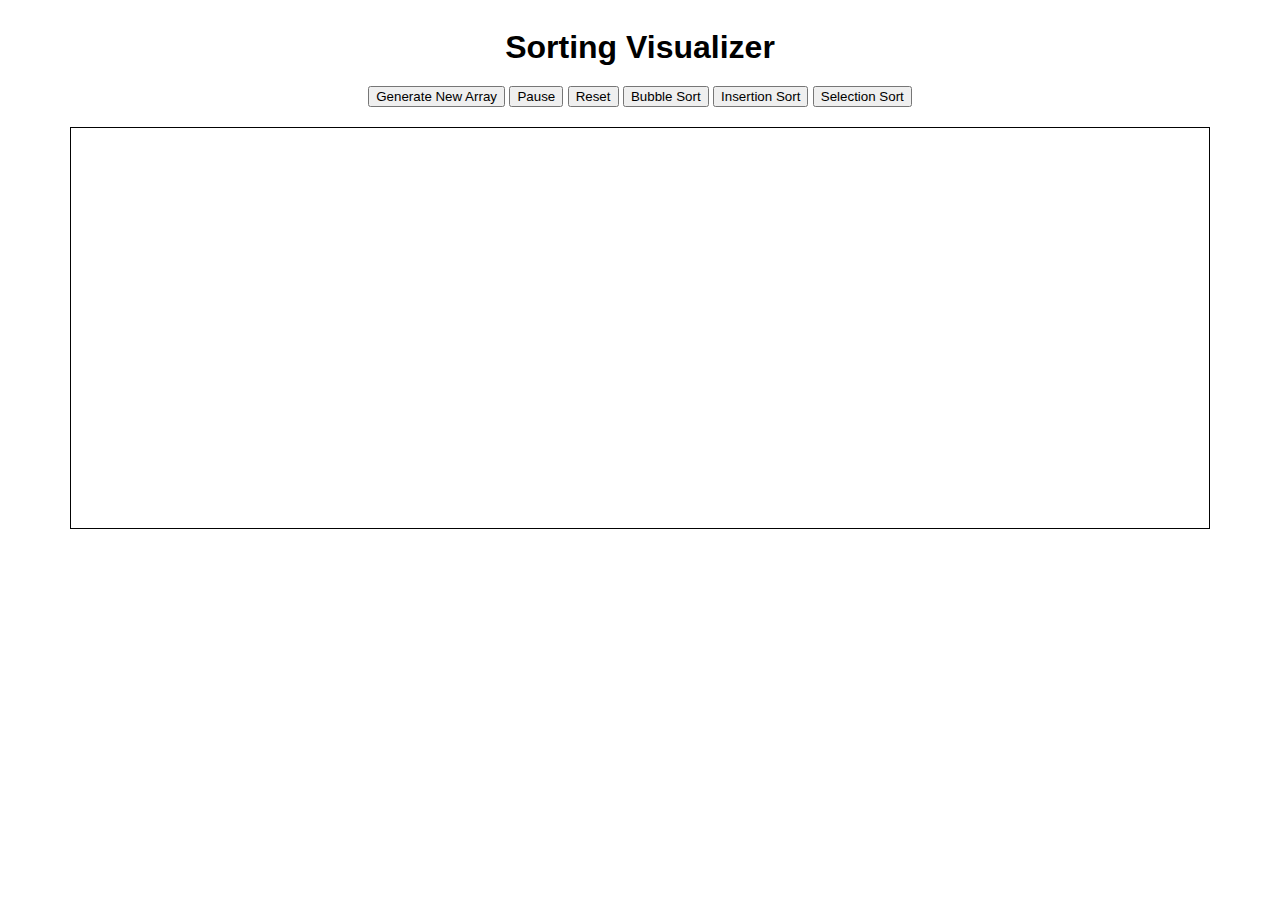
==== index.html @ 620843c3 "Update and rename index1.html to index.html" ====
<!DOCTYPE html>
<html lang="en">
<head>
    <meta charset="UTF-8">
    <meta name="viewport" content="width=device-width, initial-scale=1.0">
    <title>Sorting Visualizer</title>
    <link rel="stylesheet" href="style.css">
</head>
<body>
    <h1>Sorting Visualizer</h1>

    <!-- Buttons to control the visualization -->
    <div class="controls">
     

 
        
            <button id="generateArray">Generate New Array</button>
            <button id="pauseButton" onclick="togglePause()">Pause</button>
            <button id="resetButton" onclick="resetArray()">Reset</button>
 
        
        
        <button id="bubbleSort">Bubble Sort</button>
        <button id="insertionSort">Insertion Sort</button>
        <button id="selectionSort">Selection Sort</button>
        

       
    </div>
    

    <!-- Array container -->
    <div id="arrayContainer"></div>

    <script src="script.js"></script>
</body>
</html>
---- style.css ----
body {
    font-family: Arial, sans-serif;
    display: flex;
    justify-content: center;
    align-items: center;
    flex-direction: column;
}

h1 {
    margin-bottom: 20px;
}

.controls {
    margin-bottom: 20px;
}

#arrayContainer {
    display:  flex;
    justify-content: center;
    align-items: flex-end;
    height: 400px;
    width: 90%;
    border: 1px solid rgb(3, 3, 3);
}

 
 
.bar {
    position: relative;
    margin: 0 2px;
    background-color: steelblue;
    display: flex;
    justify-content: center;
    align-items: flex-end;
    color: white;
}

.bar-text {
    position: absolute;
    bottom: 5px;  /* Adjust positioning so it's close to the bottom of the bar */
    color: white;
    font-size: 12px;  /* Adjust font size if needed */
    z-index: 1;  /* Ensure the text stays above the bar */
}
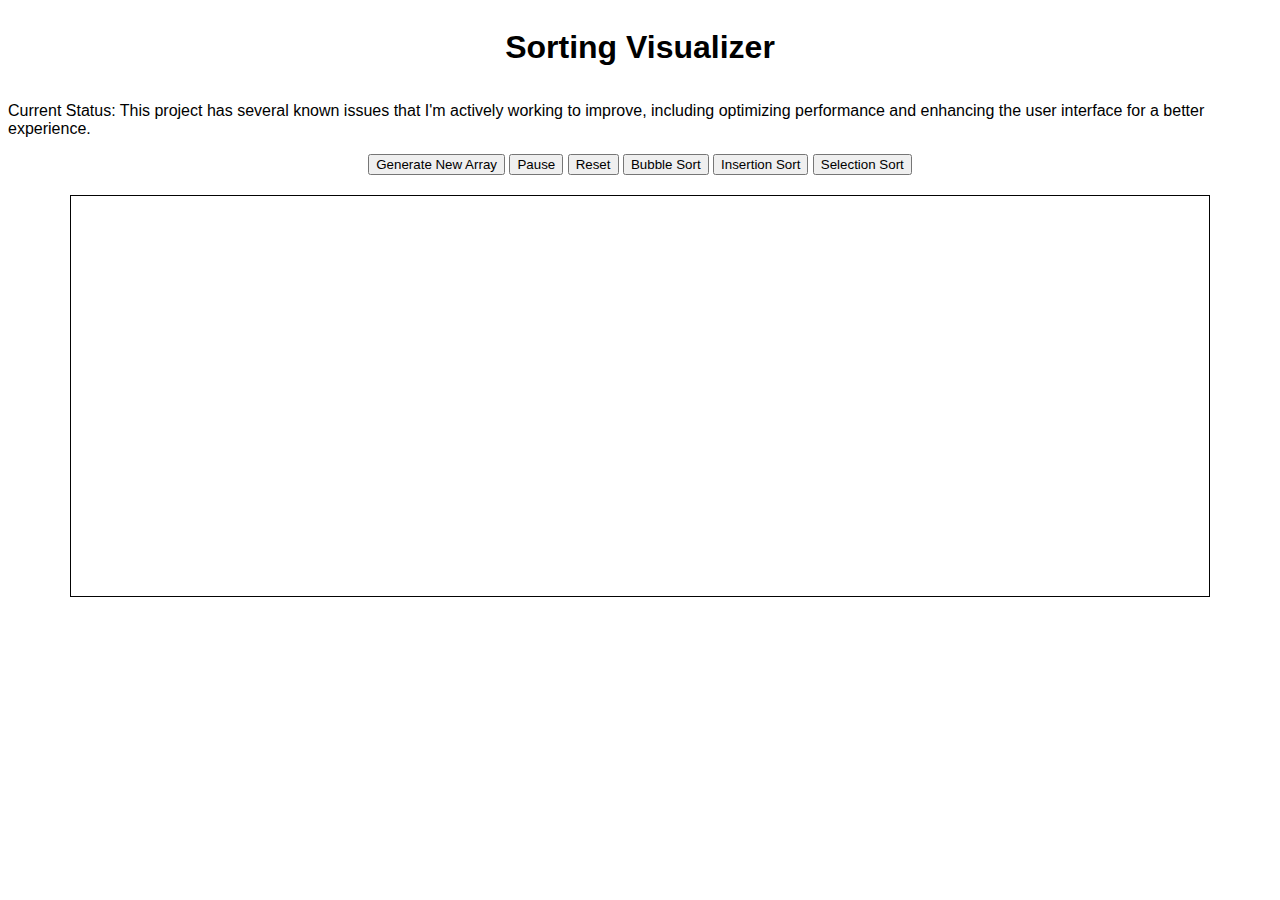
==== commit 0b3c9765: "Update index.html" ====
--- a/index.html
+++ b/index.html
@@ -8,6 +8,7 @@
 </head>
 <body>
     <h1>Sorting Visualizer</h1>
+    <p>Current Status: This project has several known issues that I'm actively working to improve, including optimizing performance and enhancing the user interface for a better experience.</p>
 
     <!-- Buttons to control the visualization -->
     <div class="controls">
